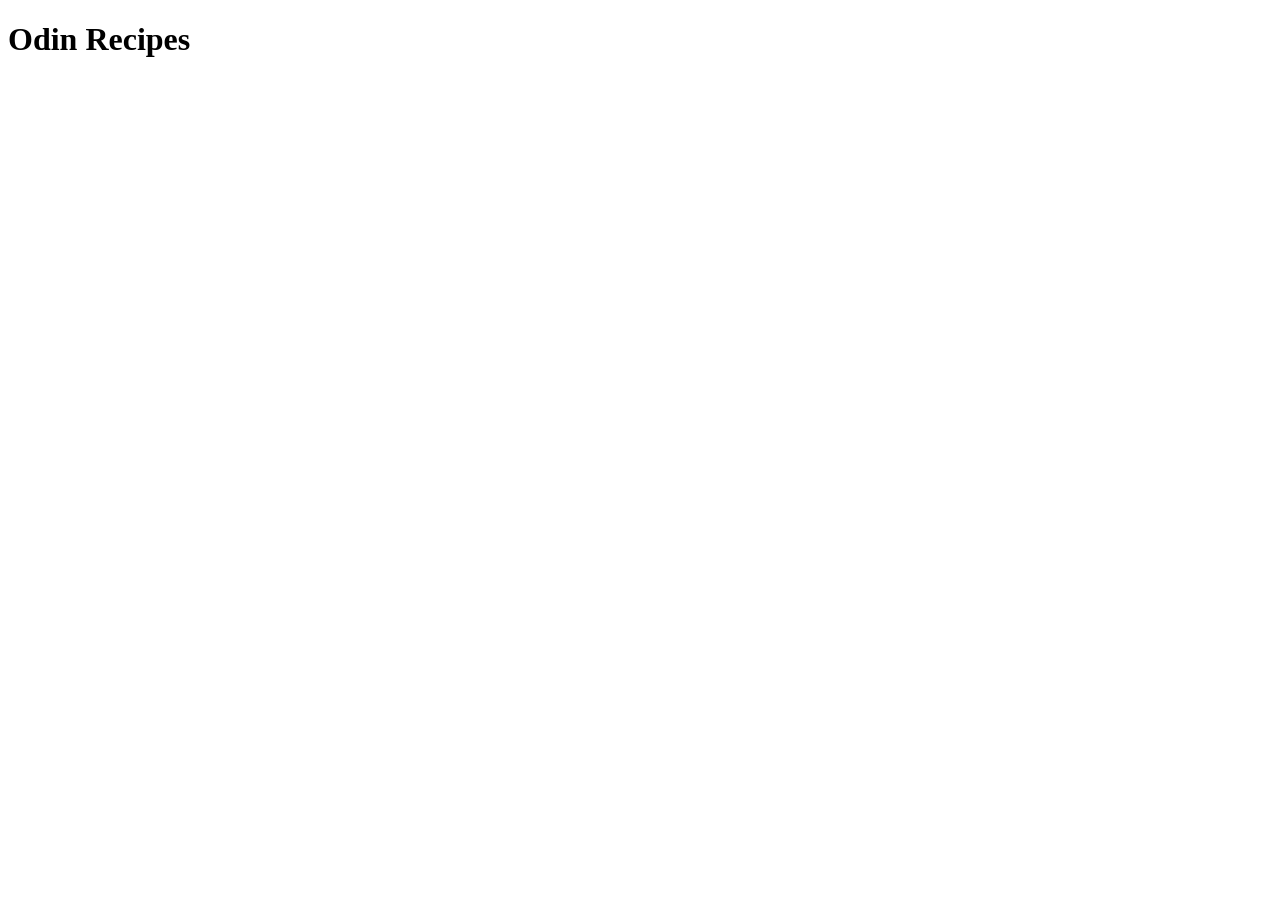
==== index.html @ dd31a45a "Add index.html" ====
<!DOCTYPE html>
<html lang="en">
<head>
    <meta charset="UTF-8">
    <meta name="viewport" content="width=device-width, initial-scale=1.0">
    <title>Odin Recipes</title>
</head>
<body>
    <h1>Odin Recipes</h1>
</body>
</html>
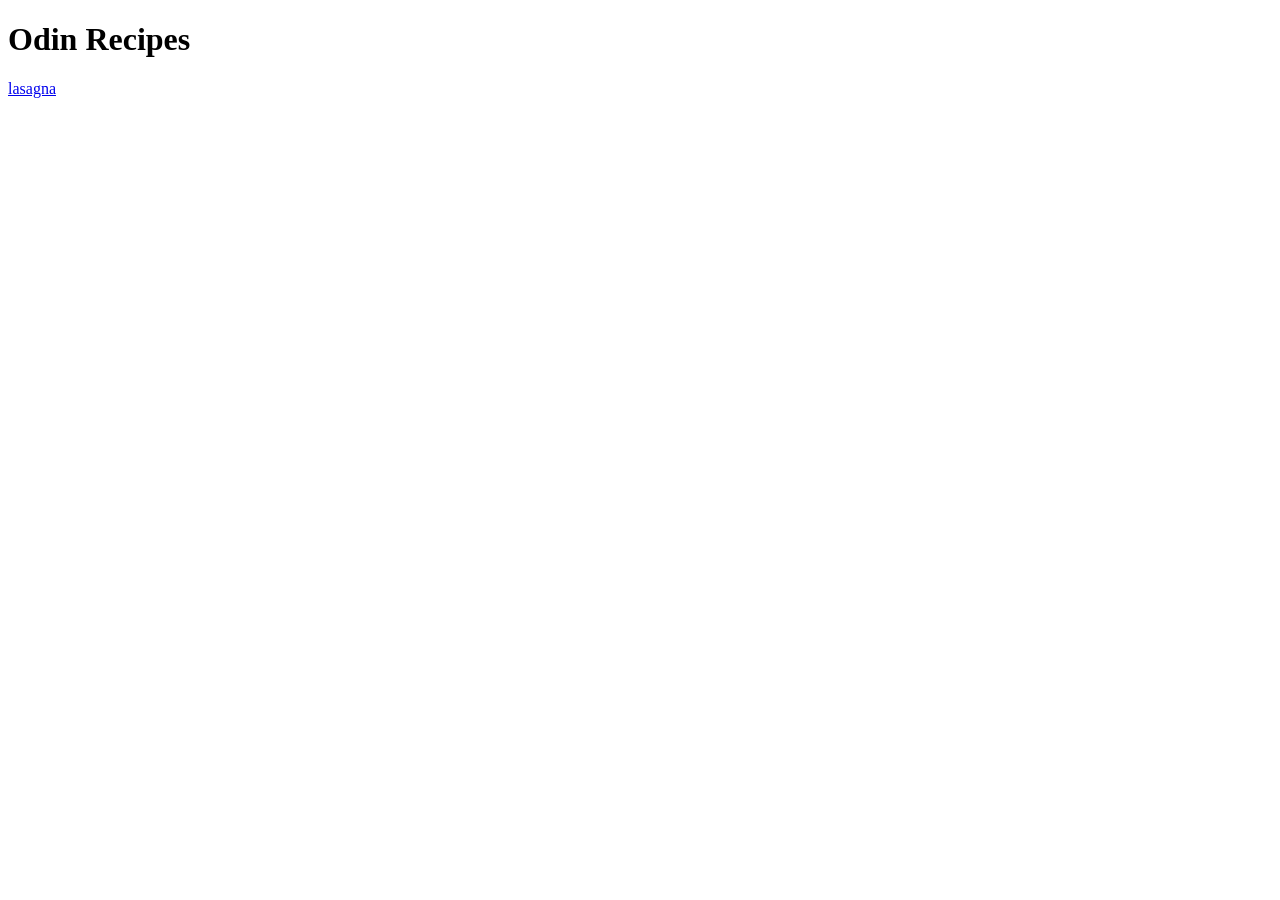
==== commit e863f9ff: "Link index.html to lasagna.html" ====
--- a/index.html
+++ b/index.html
@@ -7,5 +7,6 @@
 </head>
 <body>
     <h1>Odin Recipes</h1>
+    <a href="recipes/lasagna.html">lasagna</a>
 </body>
 </html>
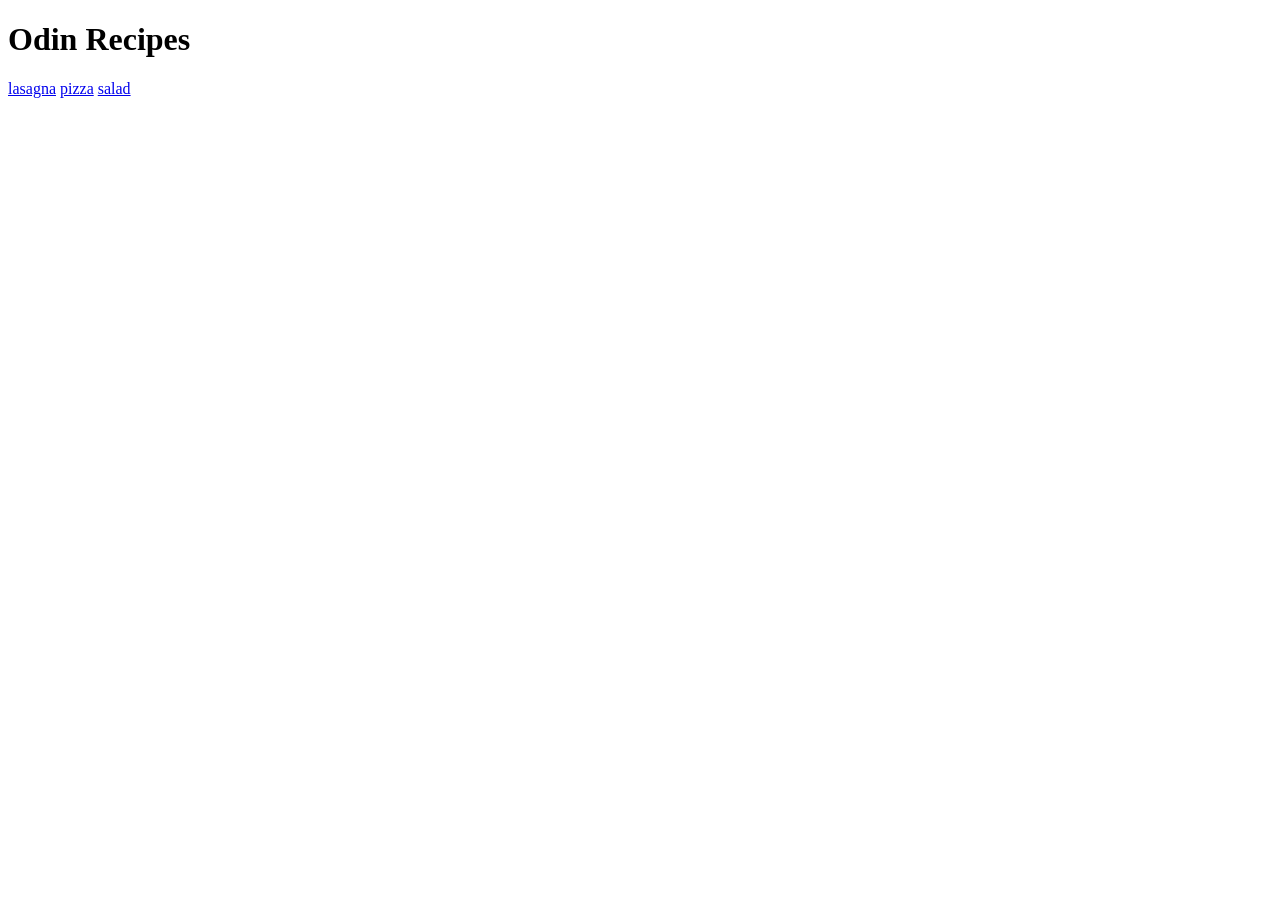
==== commit f254c986: "Link pizza.html and salad.html to index.html" ====
--- a/index.html
+++ b/index.html
@@ -8,5 +8,7 @@
 <body>
     <h1>Odin Recipes</h1>
     <a href="recipes/lasagna.html">lasagna</a>
+    <a href="recipes/pizza.html">pizza</a>
+    <a href="recipes/salad.html">salad</a>
 </body>
 </html>
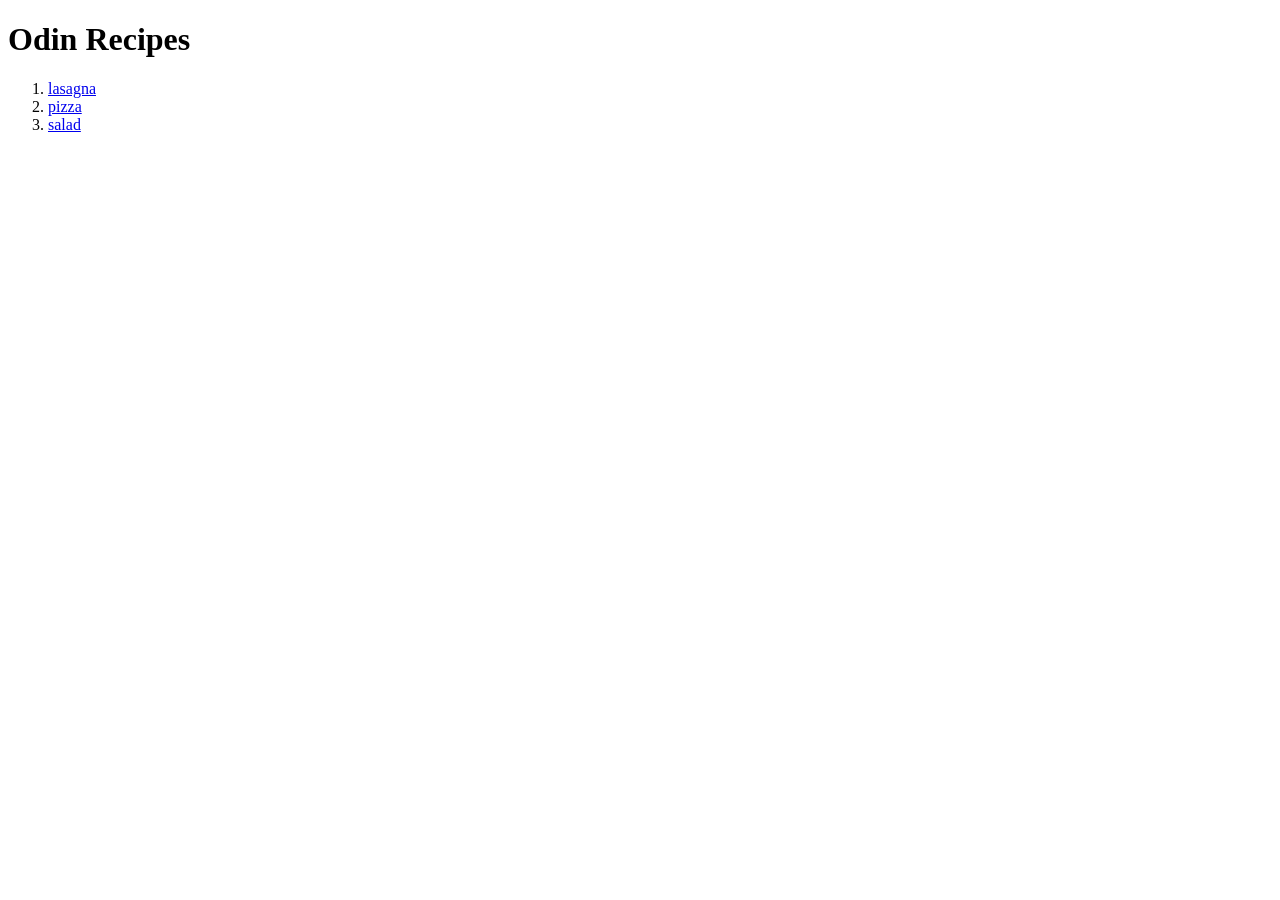
==== commit 48959acf: "Display recipes in list format" ====
--- a/index.html
+++ b/index.html
@@ -1,14 +1,16 @@
 <!DOCTYPE html>
 <html lang="en">
-<head>
-    <meta charset="UTF-8">
-    <meta name="viewport" content="width=device-width, initial-scale=1.0">
-    <title>Odin Recipes</title>
-</head>
-<body>
-    <h1>Odin Recipes</h1>
-    <a href="recipes/lasagna.html">lasagna</a>
-    <a href="recipes/pizza.html">pizza</a>
-    <a href="recipes/salad.html">salad</a>
-</body>
+    <head>
+        <meta charset="UTF-8">
+        <meta name="viewport" content="width=device-width, initial-scale=1.0">
+        <title>Odin Recipes</title>
+    </head>
+    <body>
+        <h1>Odin Recipes</h1>
+        <ol>
+            <li><a href="recipes/lasagna.html">lasagna</a></li>
+            <li><a href="recipes/pizza.html">pizza</a></li>
+            <li><a href="recipes/salad.html">salad</a></li>
+        </ol>
+    </body>
 </html>
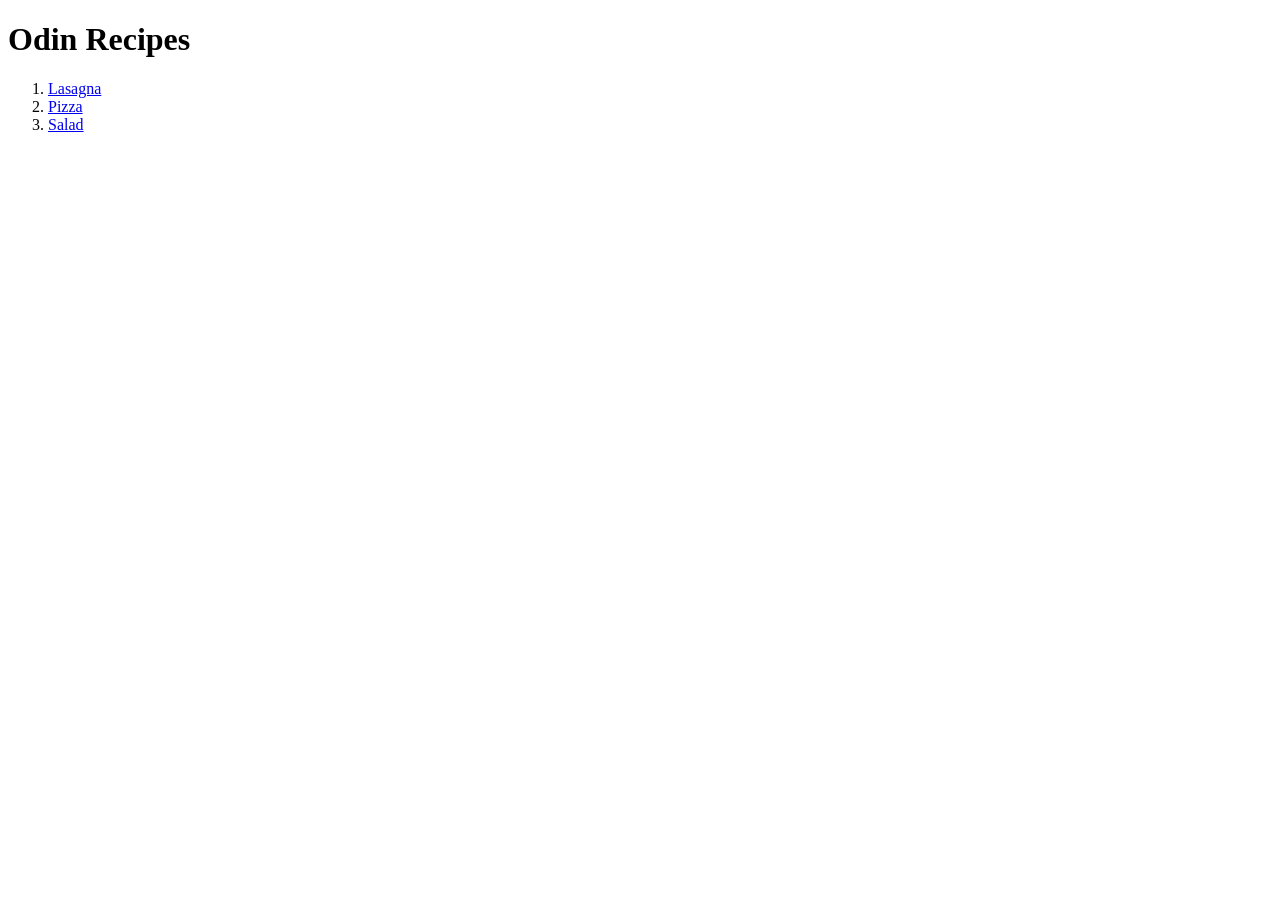
==== commit f604e0f7: "Capitalize recipe names" ====
--- a/index.html
+++ b/index.html
@@ -8,9 +8,9 @@
     <body>
         <h1>Odin Recipes</h1>
         <ol>
-            <li><a href="recipes/lasagna.html">lasagna</a></li>
-            <li><a href="recipes/pizza.html">pizza</a></li>
-            <li><a href="recipes/salad.html">salad</a></li>
+            <li><a href="recipes/lasagna.html">Lasagna</a></li>
+            <li><a href="recipes/pizza.html">Pizza</a></li>
+            <li><a href="recipes/salad.html">Salad</a></li>
         </ol>
     </body>
 </html>
